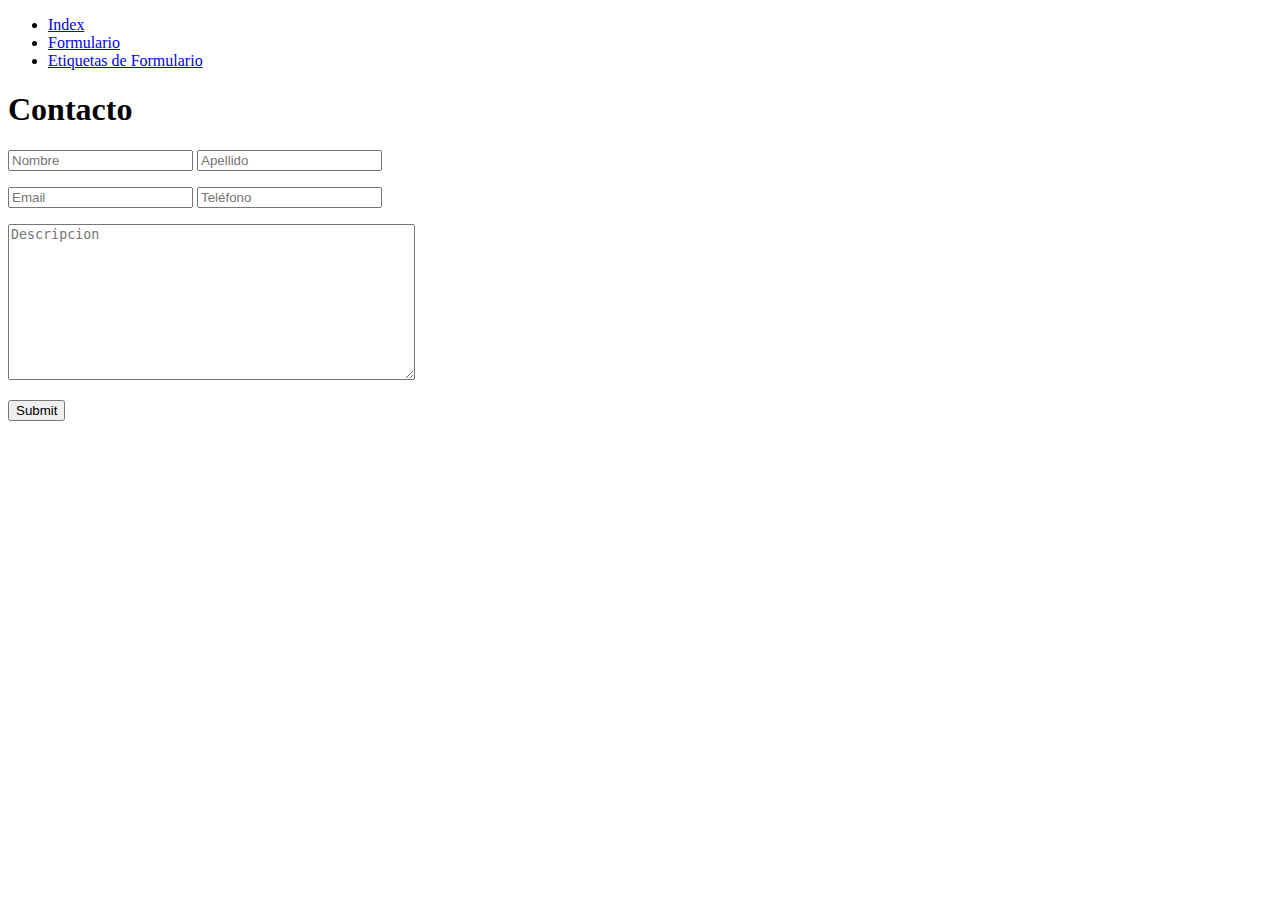
==== index.html @ fe480244 "create branch feature-html" ====
<!DOCTYPE html>
<html lang="es">
<head>
    <meta charset="UTF-8">
    <meta http-equiv="X-UA-Compatible" content="IE=edge">
    <meta name="viewport" content="width=device-width, initial-scale=1.0">
    <title>Hackathon</title>
    <link rel="stylesheet" href="/styles/reset.css">
    <link rel="stylesheet" href="/styles/main.css">
</head>
<body>
    <section>
        <nav>
            <ul class="horizontal">
                <li><a href="/index.html">Index</a></li>
                <li><a href="/form.html">Formulario</a></li>
                <li><a href="tags-form.html">Etiquetas de Formulario</a> </li>
                                
            </ul>
        </nav>
    </section>
    <div>
        <form action="">
             
            <header class="name">
                <h1>Contacto</h1>
            </header>
           
            <p class="fullname">
                <input type="text" placeholder="Nombre">
                <input type="text" placeholder="Apellido" >
            </p>
            <p class="contact">
                <input type="email" placeholder="Email">
                <input type="tel" placeholder="Teléfono"  minlength="7" max="9">
            </p>                  
            <p class="description">
                <textarea name="" id="" cols="48" rows="10" placeholder="Descripcion"></textarea>
            </p>   
            <input type="submit" class="boton">
        
        </form>
    </div>
</body>
</html>
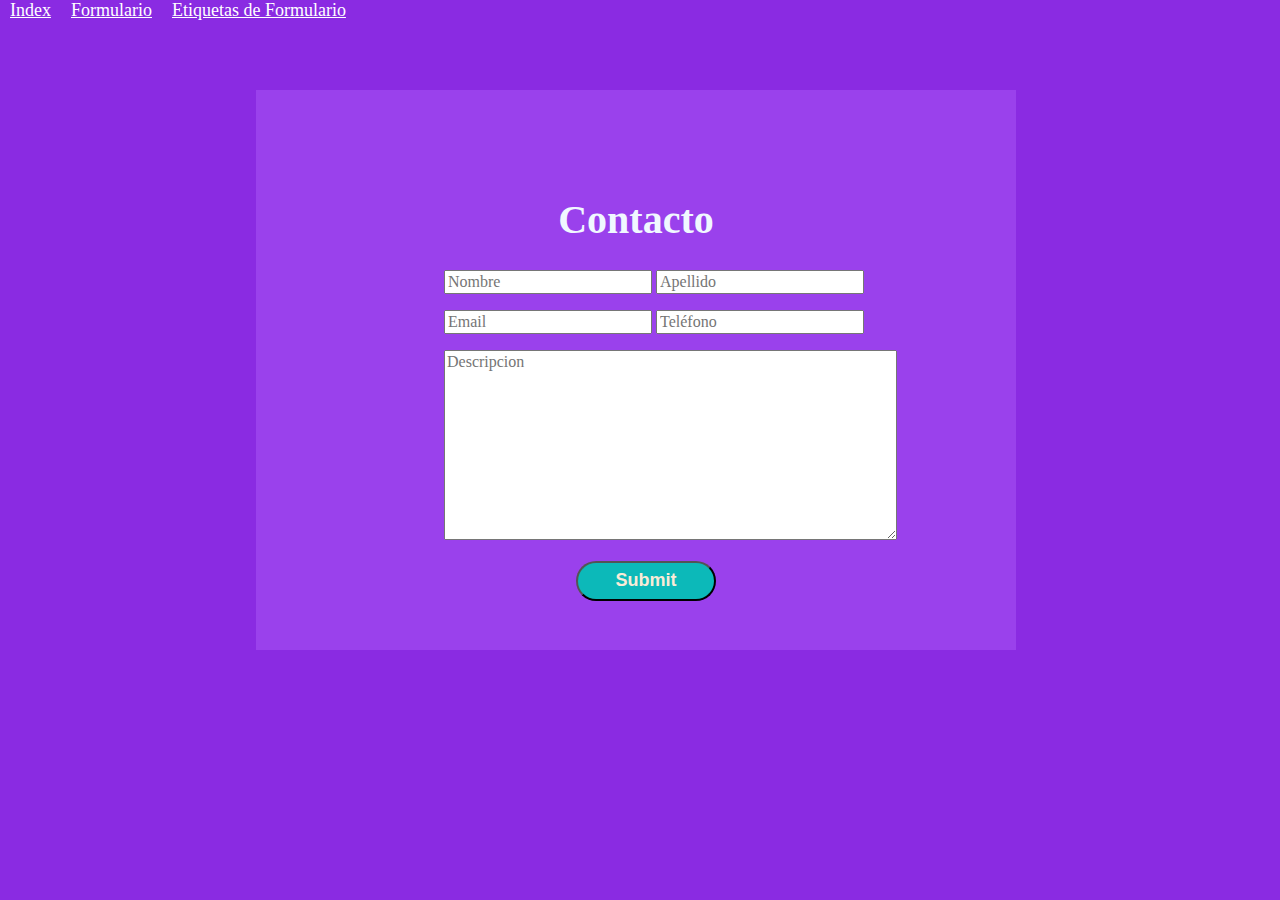
==== commit 150fb502: "new-update" ====
--- a/index.html
+++ b/index.html
@@ -12,8 +12,8 @@
     <section>
         <nav>
             <ul class="horizontal">
-                <li><a href="/index.html">Index</a></li>
-                <li><a href="/form.html">Formulario</a></li>
+                <li><a href="index.html">Index</a></li>
+                <li><a href="form.html">Formulario</a></li>
                 <li><a href="tags-form.html">Etiquetas de Formulario</a> </li>
                                 
             </ul>
--- a/styles/main.css
+++ b/styles/main.css
@@ -0,0 +1,57 @@
+body{
+    background-color:blueviolet;
+}
+div{
+    background-color:rgb(154, 65, 236);
+    position: absolute;
+    left:20%;
+    right:20%;
+    top:10%;
+    padding: 5em;
+     width: 600px;
+     height: 400px;
+
+}
+.name{
+  text-align: center;
+  font-weight: bolder;
+  font-size: 20px;
+  color:aliceblue;
+}
+
+.fullname, .contact, .description{ 
+    
+   margin-left: 18%;
+}
+    
+
+.boton{
+    margin-left: 40%;
+    margin-right: 40%;
+    
+    width: 140px;
+    height: 40px;
+    border-radius: 10em;
+    background: #0cb9b9;
+
+    font-family: Arial;
+    font-style: normal;
+    font-weight: bold;
+    font-size: 18px;
+    color: antiquewhite;
+}
+
+
+ul.horizontal{
+    margin:0;
+    padding:0;
+    }
+ul.horizontal li{
+    display:block;
+    float:left;
+    padding:0 10px;
+ }
+ a{
+     color: white;
+     font-size: 18px;
+ }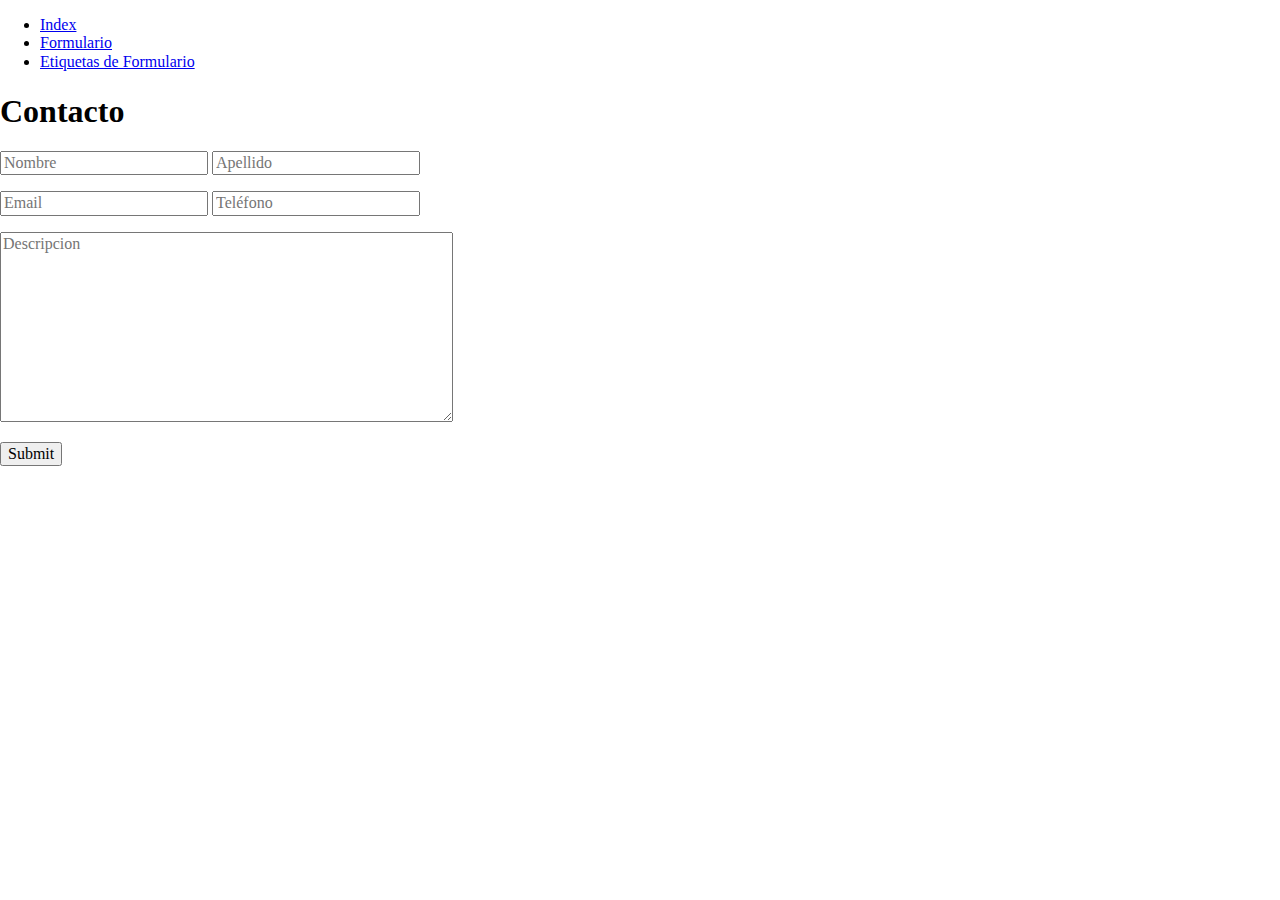
==== commit 28655b96: "modify link" ====
--- a/index.html
+++ b/index.html
@@ -5,8 +5,8 @@
     <meta http-equiv="X-UA-Compatible" content="IE=edge">
     <meta name="viewport" content="width=device-width, initial-scale=1.0">
     <title>Hackathon</title>
-    <link rel="stylesheet" href="/styles/reset.css">
-    <link rel="stylesheet" href="/styles/main.css">
+    <link rel="stylesheet" href="styles/reset.css" type="text/css">
+    <link rel="stylesheet" href="styles/main.css" type=/text/css>
 </head>
 <body>
     <section>
--- a/styles/main.css
+++ b/styles/main.css
@@ -42,11 +42,11 @@
 }
 
 
-ul.horizontal{
+.horizontal{
     margin:0;
     padding:0;
     }
-ul.horizontal li{
+.horizontal li{
     display:block;
     float:left;
     padding:0 10px;
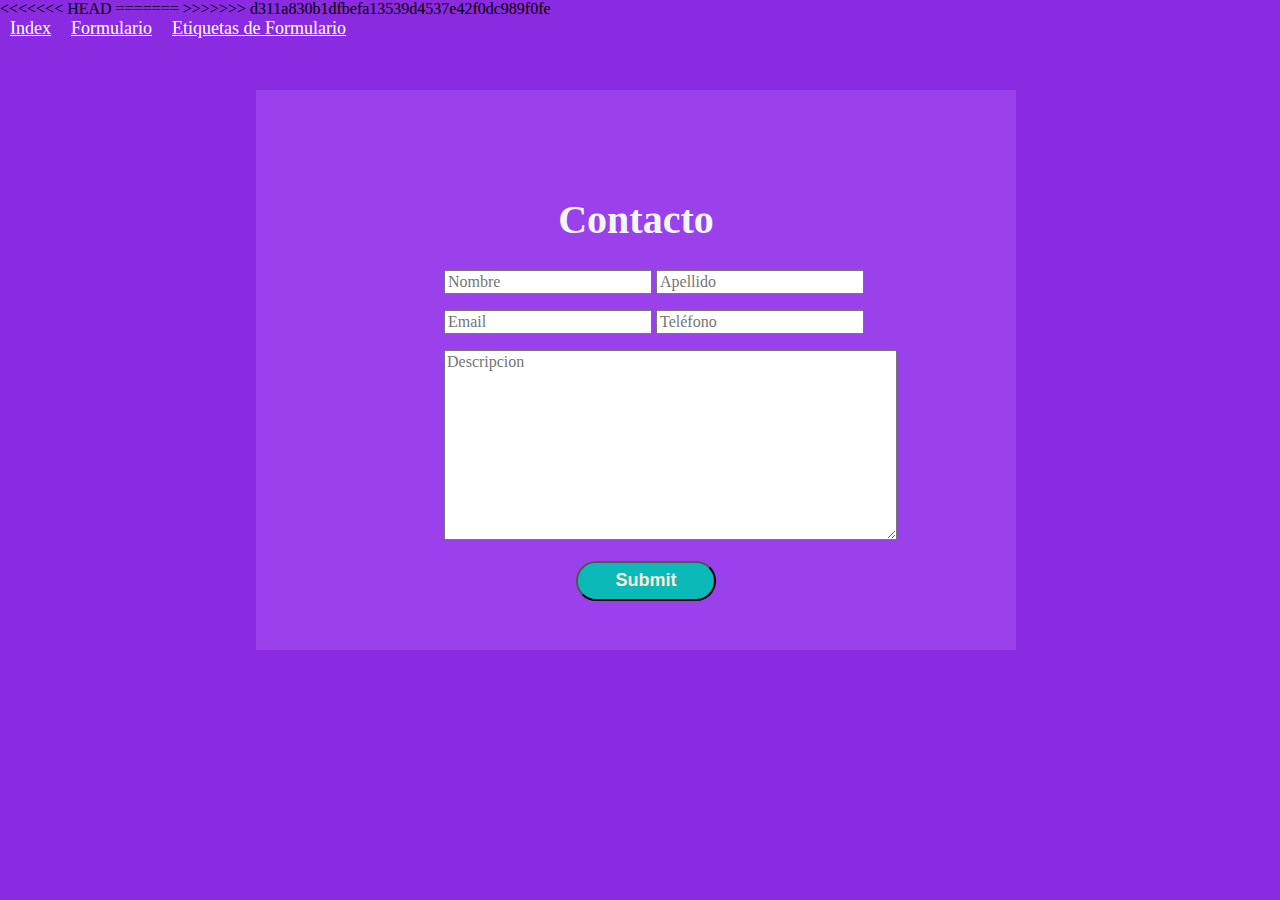
==== commit a1b9d020: "modify link" ====
--- a/index.html
+++ b/index.html
@@ -5,8 +5,13 @@
     <meta http-equiv="X-UA-Compatible" content="IE=edge">
     <meta name="viewport" content="width=device-width, initial-scale=1.0">
     <title>Hackathon</title>
+<<<<<<< HEAD
     <link rel="stylesheet" href="styles/reset.css" type="text/css">
     <link rel="stylesheet" href="styles/main.css" type=/text/css>
+=======
+    <link rel="stylesheet" href="/styles/reset.css"/>
+    <link rel="stylesheet" href="/styles/main.css"/>
+>>>>>>> d311a830b1dfbefa13539d4537e42f0dc989f0fe
 </head>
 <body>
     <section>
@@ -42,4 +47,4 @@
         </form>
     </div>
 </body>
-</html>+</html>
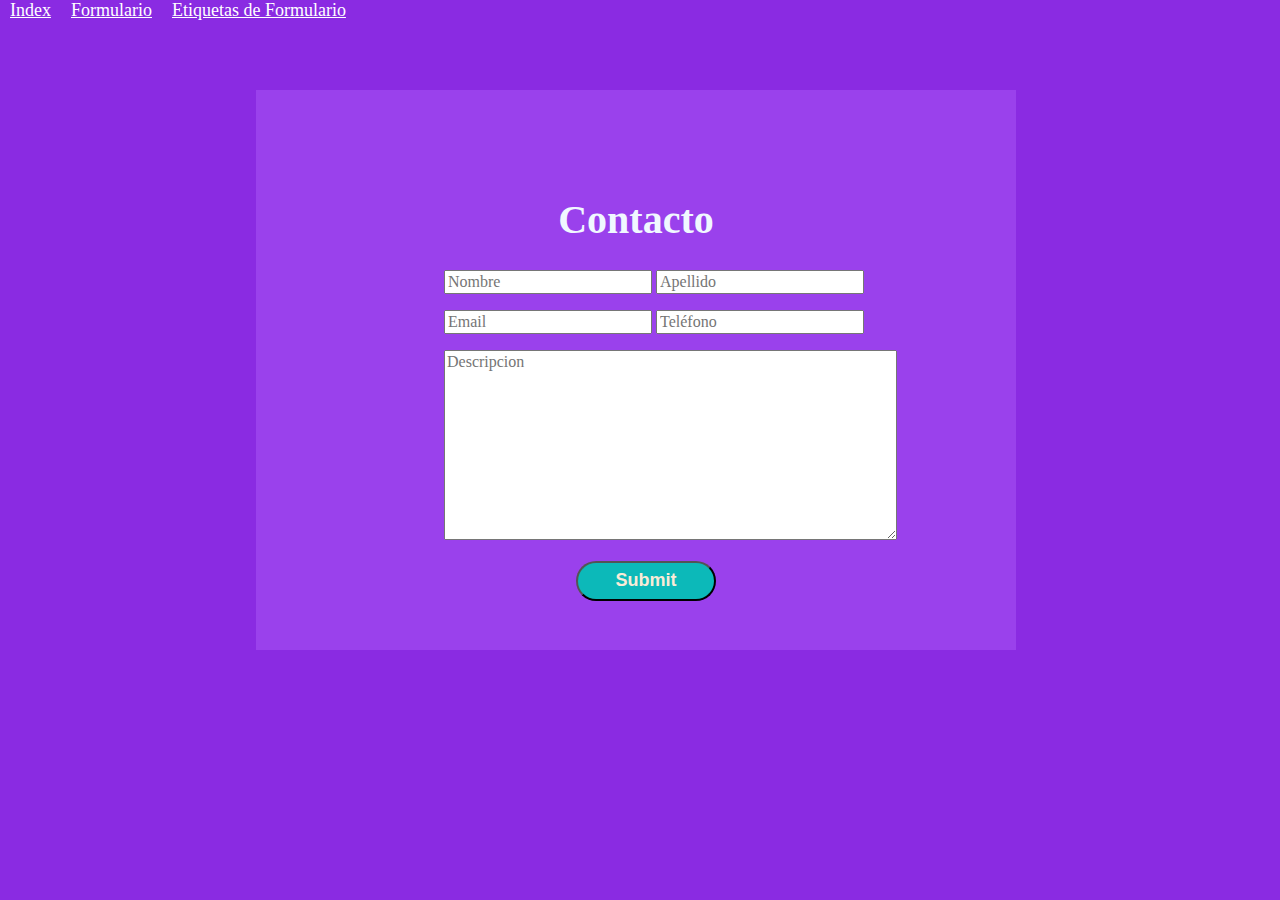
==== commit 6a18b6c9: "modify link02" ====
--- a/index.html
+++ b/index.html
@@ -5,13 +5,10 @@
     <meta http-equiv="X-UA-Compatible" content="IE=edge">
     <meta name="viewport" content="width=device-width, initial-scale=1.0">
     <title>Hackathon</title>
-<<<<<<< HEAD
+
     <link rel="stylesheet" href="styles/reset.css" type="text/css">
-    <link rel="stylesheet" href="styles/main.css" type=/text/css>
-=======
-    <link rel="stylesheet" href="/styles/reset.css"/>
-    <link rel="stylesheet" href="/styles/main.css"/>
->>>>>>> d311a830b1dfbefa13539d4537e42f0dc989f0fe
+    <link rel="stylesheet" href="styles/main.css" type="text/css">
+
 </head>
 <body>
     <section>
